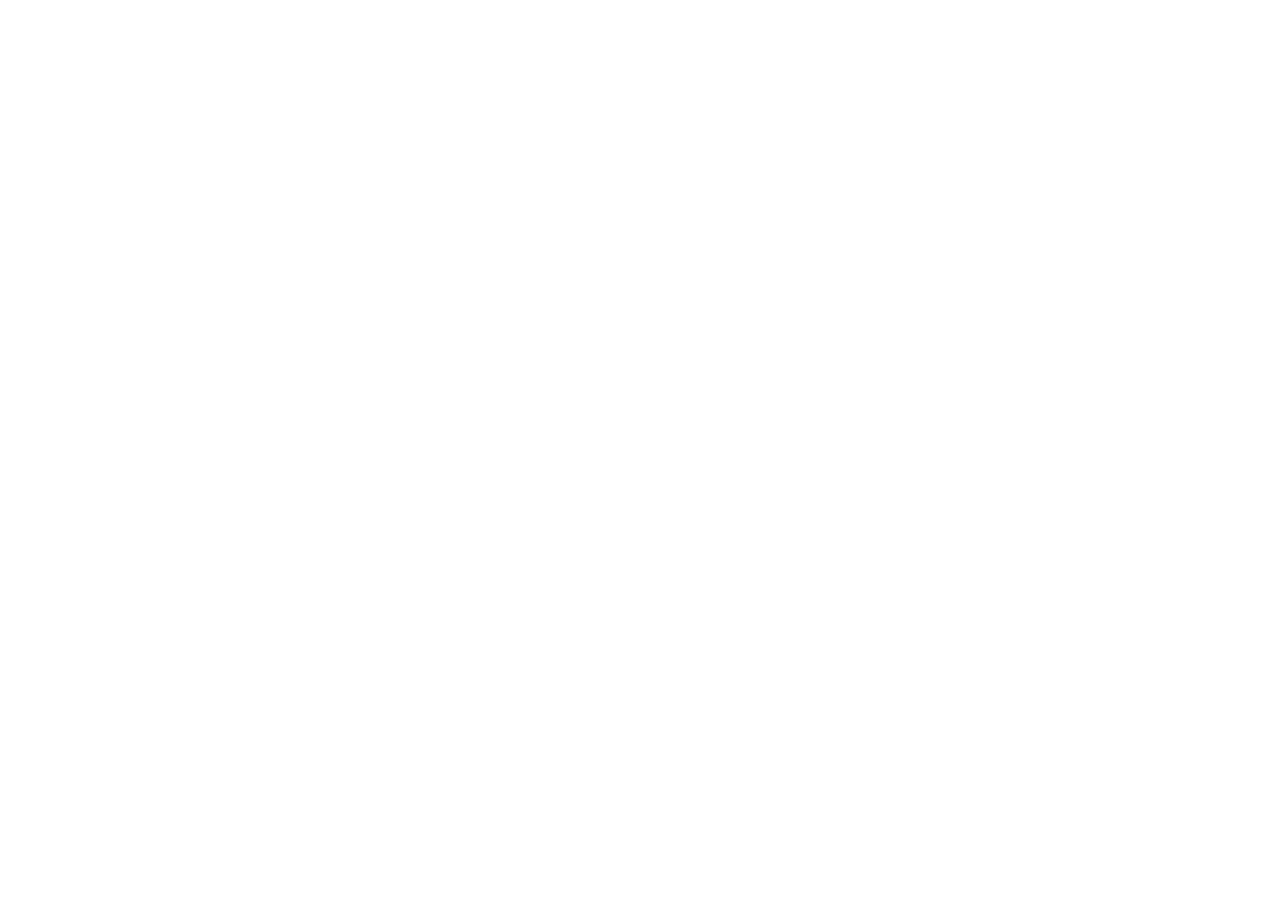
==== learn.html @ b5b25336 "changed the name of the file to question bank" ====
<!DOCTYPE html>
<html lang="en">
  <head>
    <meta charset="UTF-8" />
    <meta http-equiv="X-UA-Compatible" content="IE=edge" />
    <meta name="viewport" content="width=device-width, initial-scale=1.0" />
    <title>Question Bank</title>
  </head>
  <body></body>
</html>
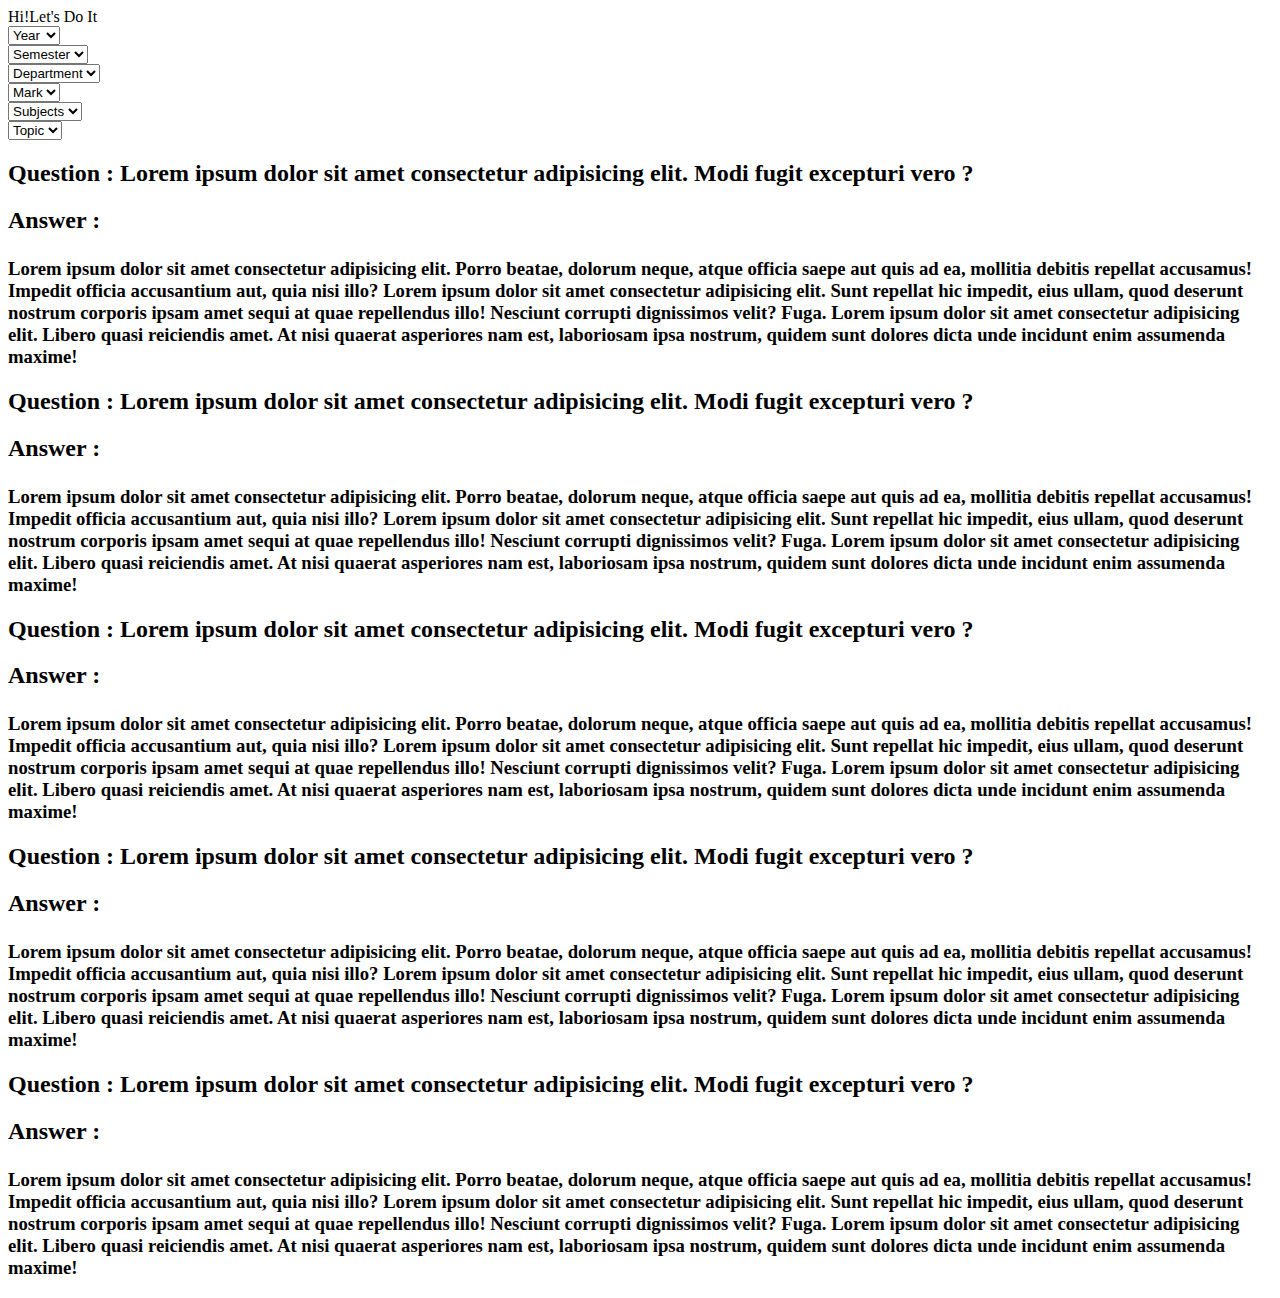
==== commit 0e77a3fd: "completed the learn.html files html part" ====
--- a/learn.html
+++ b/learn.html
@@ -6,5 +6,156 @@
     <meta name="viewport" content="width=device-width, initial-scale=1.0" />
     <title>Question Bank</title>
   </head>
-  <body></body>
+  <body>
+    <header>Hi!Let's Do It</header>
+    <div class="filter">
+      <div class="year">
+        <select name="year" class="pastyear">
+          <option value="year" selected>Year</option>
+          <option value="2022">2022</option>
+          <option value="2021">2021</option>
+          <option value="2020">2020</option>
+          <option value="2019">2019</option>
+          <option value="2018">2018</option>
+          <option value="2017">2017</option>
+          <option value="2016">2016</option>
+          <option value="2015">2015</option>
+        </select>
+      </div>
+      <div class="semester">
+        <select name="sem" class="sem">
+          <option value="semester" selected>Semester</option>
+          <option value="1st">1st</option>
+          <option value="2nd">2nd</option>
+          <option value="3rd">3rd</option>
+          <option value="4th">4th</option>
+          <option value="5th">5th</option>
+          <option value="6th">6th</option>
+          <option value="7th">7th</option>
+          <option value="8th">8th</option>
+        </select>
+      </div>
+      <div class="department">
+        <select name="dept" class="dept">
+          <option value="department" selected>Department</option>
+          <option value="CSE">CSE</option>
+          <option value="IT">IT</option>
+          <option value="ECE">ECE</option>
+          <option value="EE">EE</option>
+          <option value="ME">ME</option>
+        </select>
+      </div>
+      <div class="marks">
+        <select name="mark" class="mark">
+          <option value="Mark" selected>Mark</option>
+          <option value="10">10</option>
+          <option value="8">8</option>
+          <option value="4">4</option>
+          <option value="2">2</option>
+        </select>
+      </div>
+      <div class="subjects">
+        <select name="subject" class="subject">
+          <option value="subjects" selected>Subjects</option>
+        </select>
+      </div>
+      <div class="topics">
+        <select name="topic" class="topic">
+          <option value="topic" selected>Topic</option>
+        </select>
+      </div>
+    </div>
+    <div class="examples">
+      <div class="example1">
+        <h2>
+          Question : Lorem ipsum dolor sit amet consectetur adipisicing elit.
+          Modi fugit excepturi vero ?
+        </h2>
+        <h2>
+          Answer :
+          <p><h3>
+            Lorem ipsum dolor sit amet consectetur adipisicing elit. Porro
+            beatae, dolorum neque, atque officia saepe aut quis ad ea, mollitia
+            debitis repellat accusamus! Impedit officia accusantium aut, quia
+            nisi illo?
+            Lorem ipsum dolor sit amet consectetur adipisicing elit. Sunt repellat hic impedit, eius ullam, quod deserunt nostrum corporis ipsam amet sequi at quae repellendus illo! Nesciunt corrupti dignissimos velit? Fuga.
+            Lorem ipsum dolor sit amet consectetur adipisicing elit. Libero quasi reiciendis amet. At nisi quaerat asperiores nam est, laboriosam ipsa nostrum, quidem sunt dolores dicta unde incidunt enim assumenda maxime!
+            </h3>
+          </p>
+        </h2>
+      </div>
+      <div class="example2">
+        <h2>
+          Question : Lorem ipsum dolor sit amet consectetur adipisicing elit.
+          Modi fugit excepturi vero ?
+        </h2>
+        <h2>
+          Answer :
+          <p><h3>
+            Lorem ipsum dolor sit amet consectetur adipisicing elit. Porro
+            beatae, dolorum neque, atque officia saepe aut quis ad ea, mollitia
+            debitis repellat accusamus! Impedit officia accusantium aut, quia
+            nisi illo?
+            Lorem ipsum dolor sit amet consectetur adipisicing elit. Sunt repellat hic impedit, eius ullam, quod deserunt nostrum corporis ipsam amet sequi at quae repellendus illo! Nesciunt corrupti dignissimos velit? Fuga.
+            Lorem ipsum dolor sit amet consectetur adipisicing elit. Libero quasi reiciendis amet. At nisi quaerat asperiores nam est, laboriosam ipsa nostrum, quidem sunt dolores dicta unde incidunt enim assumenda maxime!
+            </h3>
+          </p>
+        </h2>
+      </div>
+      <div class="example3">
+        <h2>
+          Question : Lorem ipsum dolor sit amet consectetur adipisicing elit.
+          Modi fugit excepturi vero ?
+        </h2>
+        <h2>
+          Answer :
+          <p><h3>
+            Lorem ipsum dolor sit amet consectetur adipisicing elit. Porro
+            beatae, dolorum neque, atque officia saepe aut quis ad ea, mollitia
+            debitis repellat accusamus! Impedit officia accusantium aut, quia
+            nisi illo?
+            Lorem ipsum dolor sit amet consectetur adipisicing elit. Sunt repellat hic impedit, eius ullam, quod deserunt nostrum corporis ipsam amet sequi at quae repellendus illo! Nesciunt corrupti dignissimos velit? Fuga.
+            Lorem ipsum dolor sit amet consectetur adipisicing elit. Libero quasi reiciendis amet. At nisi quaerat asperiores nam est, laboriosam ipsa nostrum, quidem sunt dolores dicta unde incidunt enim assumenda maxime!
+            </h3>
+          </p>
+        </h2>
+      </div>
+      <div class="example4">
+        <h2>
+          Question : Lorem ipsum dolor sit amet consectetur adipisicing elit.
+          Modi fugit excepturi vero ?
+        </h2>
+        <h2>
+          Answer :
+          <p><h3>
+            Lorem ipsum dolor sit amet consectetur adipisicing elit. Porro
+            beatae, dolorum neque, atque officia saepe aut quis ad ea, mollitia
+            debitis repellat accusamus! Impedit officia accusantium aut, quia
+            nisi illo?
+            Lorem ipsum dolor sit amet consectetur adipisicing elit. Sunt repellat hic impedit, eius ullam, quod deserunt nostrum corporis ipsam amet sequi at quae repellendus illo! Nesciunt corrupti dignissimos velit? Fuga.
+            Lorem ipsum dolor sit amet consectetur adipisicing elit. Libero quasi reiciendis amet. At nisi quaerat asperiores nam est, laboriosam ipsa nostrum, quidem sunt dolores dicta unde incidunt enim assumenda maxime!
+            </h3>
+          </p>
+        </h2>
+      </div>
+      <div class="example5">
+        <h2>
+          Question : Lorem ipsum dolor sit amet consectetur adipisicing elit.
+          Modi fugit excepturi vero ?
+        </h2>
+        <h2>
+          Answer :
+          <p><h3>
+            Lorem ipsum dolor sit amet consectetur adipisicing elit. Porro
+            beatae, dolorum neque, atque officia saepe aut quis ad ea, mollitia
+            debitis repellat accusamus! Impedit officia accusantium aut, quia
+            nisi illo?
+            Lorem ipsum dolor sit amet consectetur adipisicing elit. Sunt repellat hic impedit, eius ullam, quod deserunt nostrum corporis ipsam amet sequi at quae repellendus illo! Nesciunt corrupti dignissimos velit? Fuga.
+            Lorem ipsum dolor sit amet consectetur adipisicing elit. Libero quasi reiciendis amet. At nisi quaerat asperiores nam est, laboriosam ipsa nostrum, quidem sunt dolores dicta unde incidunt enim assumenda maxime!
+            </h3>
+          </p>
+        </h2>
+      </div>
+    </div>
+  </body>
 </html>
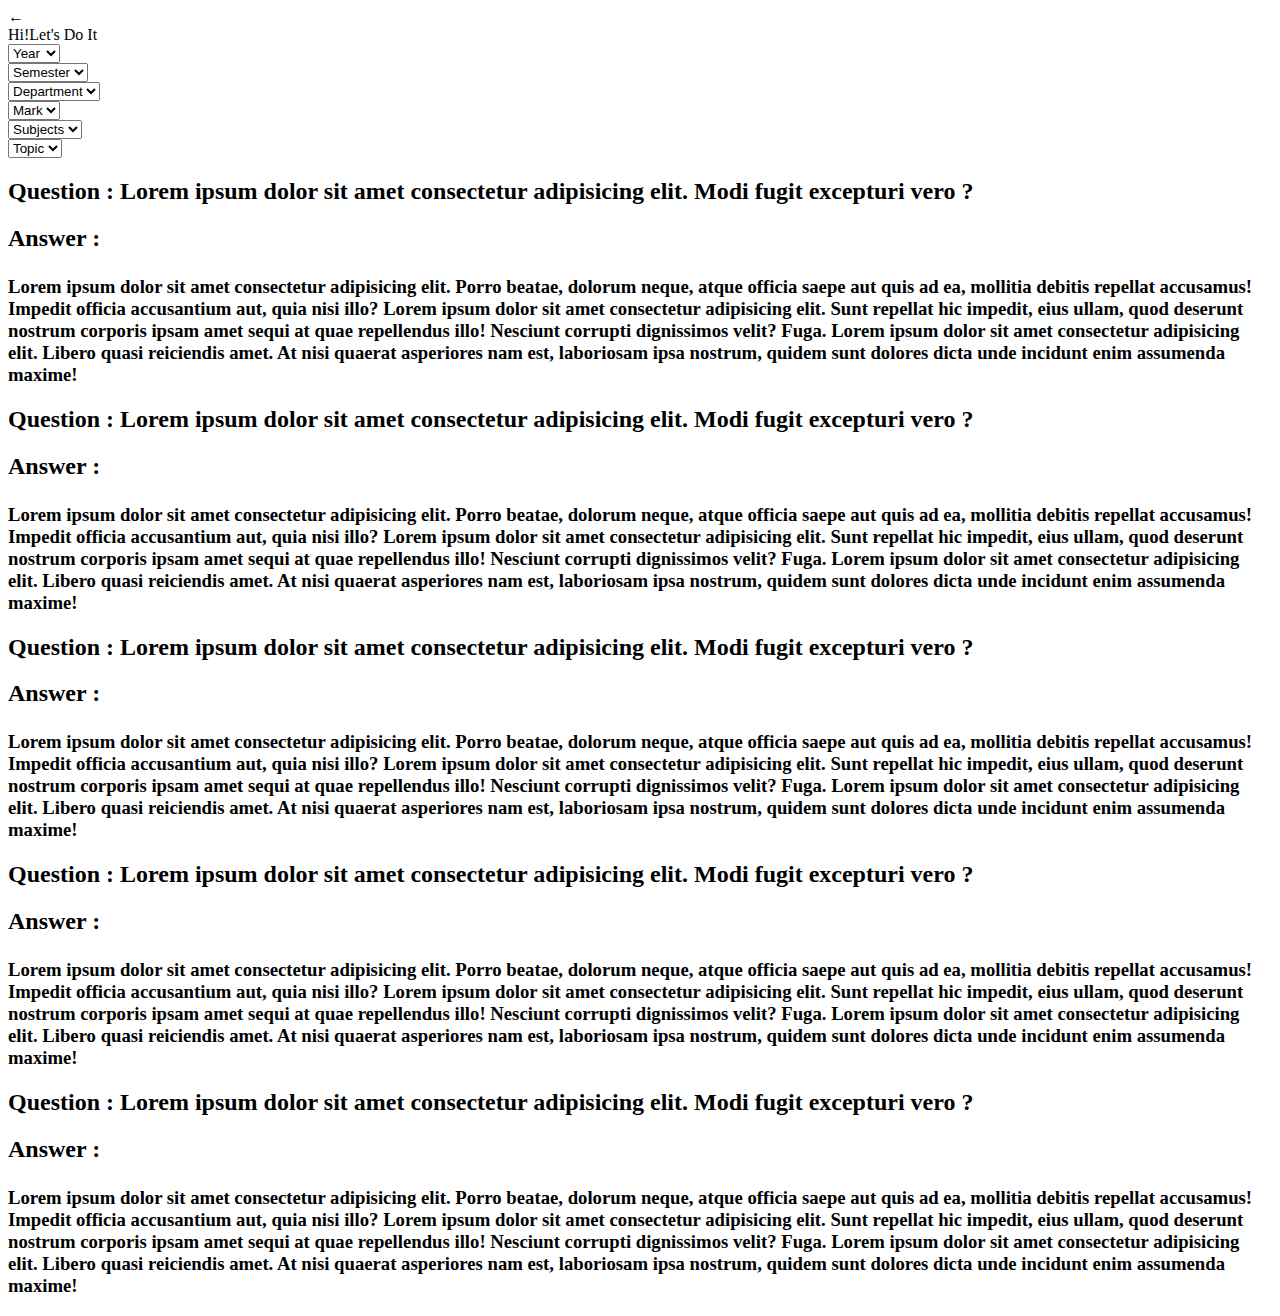
==== commit d916dcf1: "added the back button to the learn page" ====
--- a/learn.html
+++ b/learn.html
@@ -7,6 +7,7 @@
     <title>Question Bank</title>
   </head>
   <body>
+    <div class="back">&larr;</div>
     <header>Hi!Let's Do It</header>
     <div class="filter">
       <div class="year">
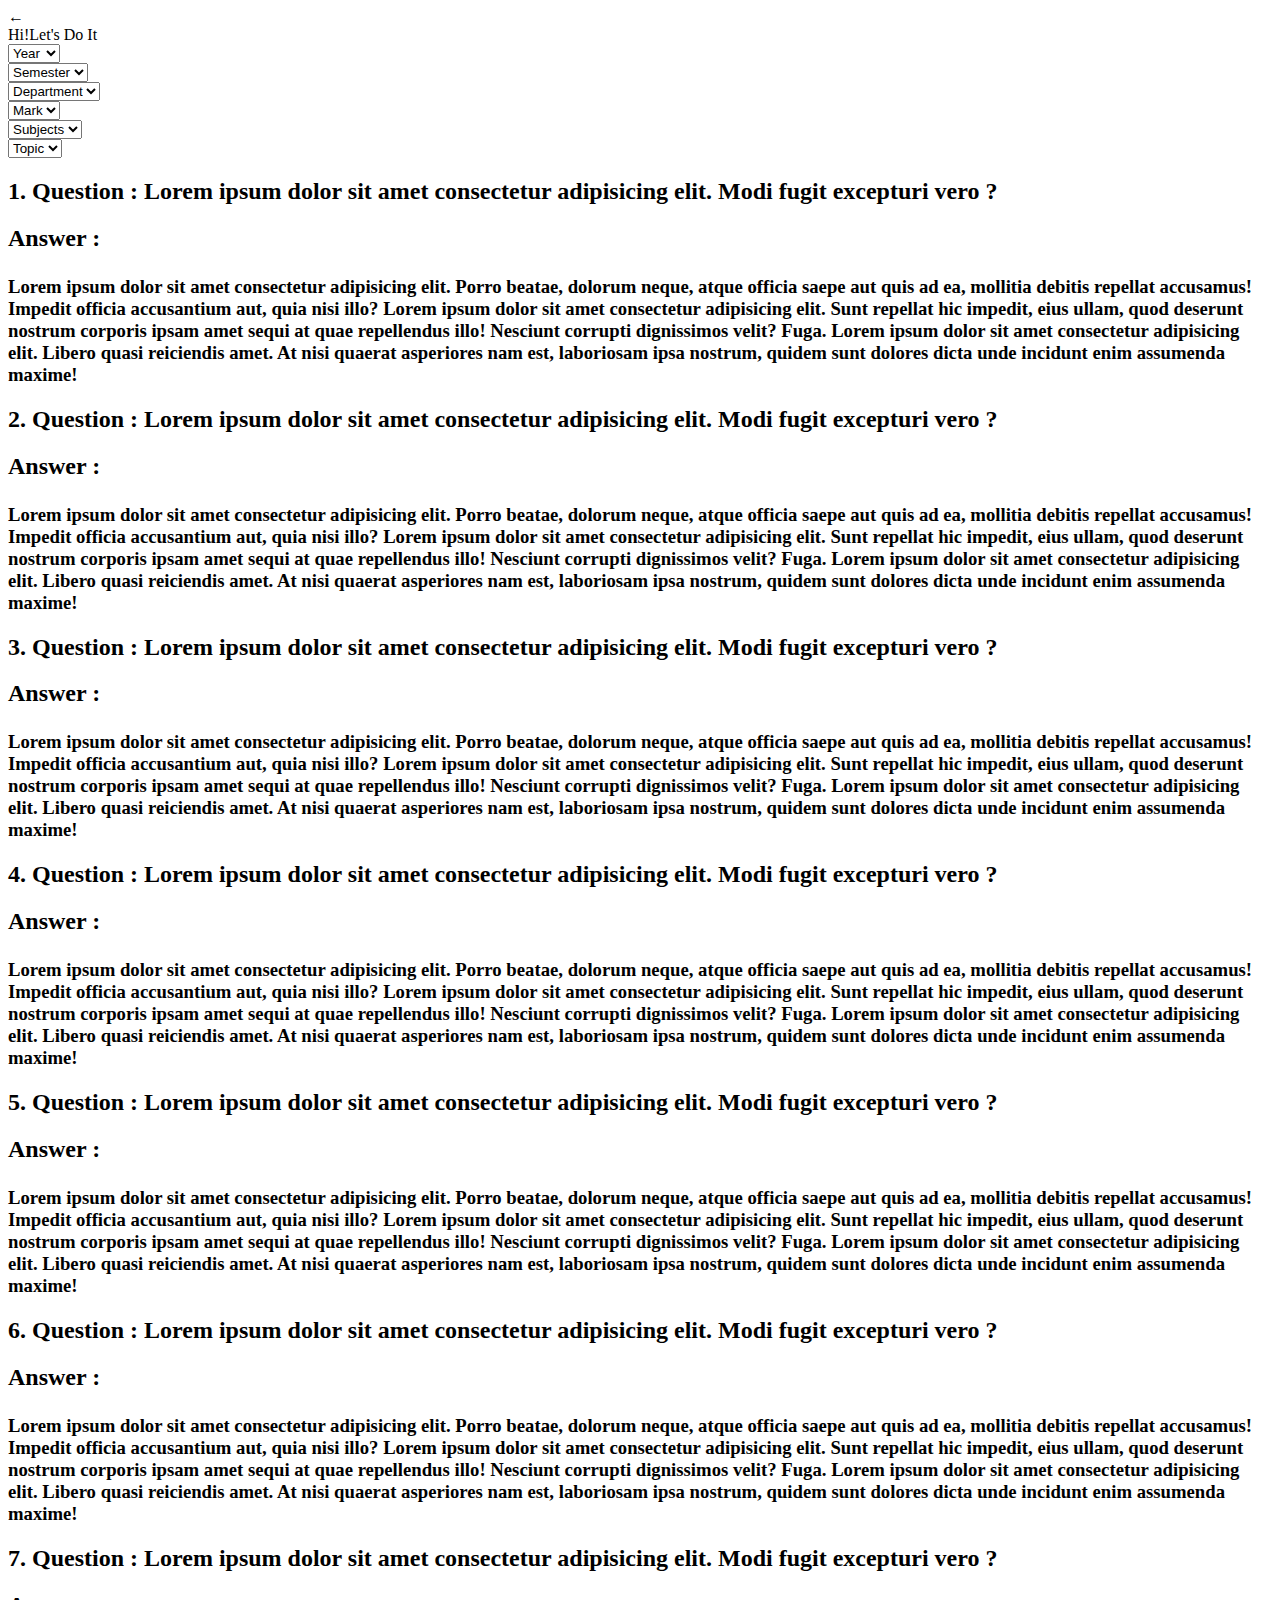
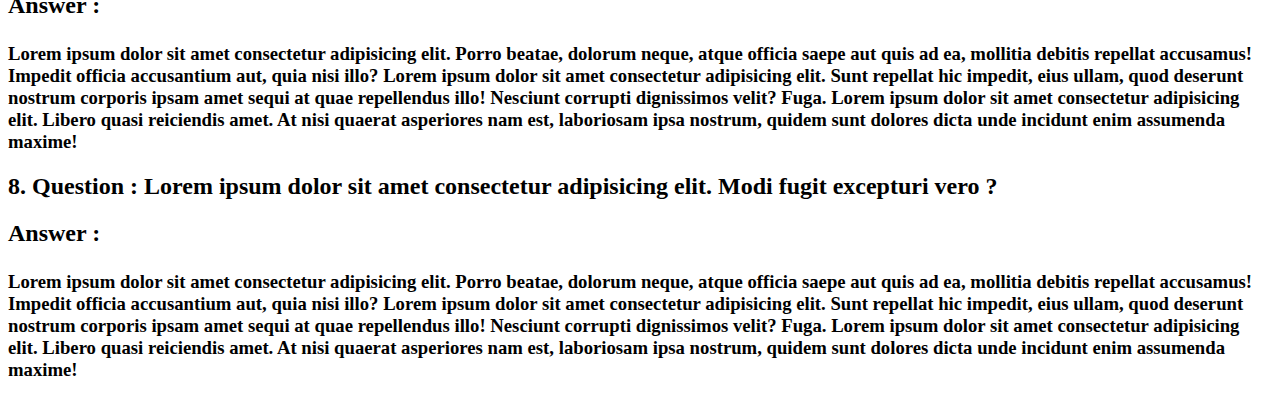
==== commit 92dc703e: "complete the html file and linked the css and js files" ====
--- a/learn.html
+++ b/learn.html
@@ -4,6 +4,8 @@
     <meta charset="UTF-8" />
     <meta http-equiv="X-UA-Compatible" content="IE=edge" />
     <meta name="viewport" content="width=device-width, initial-scale=1.0" />
+    <link href="learn.css" rel="stylesheet"/>
+    <link href="questionbank.png" rel="icon"/>
     <title>Question Bank</title>
   </head>
   <body>
@@ -67,81 +69,135 @@
       </div>
     </div>
     <div class="examples">
-      <div class="example1">
-        <h2>
-          Question : Lorem ipsum dolor sit amet consectetur adipisicing elit.
-          Modi fugit excepturi vero ?
-        </h2>
-        <h2>
-          Answer :
-          <p><h3>
-            Lorem ipsum dolor sit amet consectetur adipisicing elit. Porro
-            beatae, dolorum neque, atque officia saepe aut quis ad ea, mollitia
-            debitis repellat accusamus! Impedit officia accusantium aut, quia
-            nisi illo?
-            Lorem ipsum dolor sit amet consectetur adipisicing elit. Sunt repellat hic impedit, eius ullam, quod deserunt nostrum corporis ipsam amet sequi at quae repellendus illo! Nesciunt corrupti dignissimos velit? Fuga.
-            Lorem ipsum dolor sit amet consectetur adipisicing elit. Libero quasi reiciendis amet. At nisi quaerat asperiores nam est, laboriosam ipsa nostrum, quidem sunt dolores dicta unde incidunt enim assumenda maxime!
-            </h3>
-          </p>
-        </h2>
-      </div>
-      <div class="example2">
-        <h2>
-          Question : Lorem ipsum dolor sit amet consectetur adipisicing elit.
-          Modi fugit excepturi vero ?
-        </h2>
-        <h2>
-          Answer :
-          <p><h3>
-            Lorem ipsum dolor sit amet consectetur adipisicing elit. Porro
-            beatae, dolorum neque, atque officia saepe aut quis ad ea, mollitia
-            debitis repellat accusamus! Impedit officia accusantium aut, quia
-            nisi illo?
-            Lorem ipsum dolor sit amet consectetur adipisicing elit. Sunt repellat hic impedit, eius ullam, quod deserunt nostrum corporis ipsam amet sequi at quae repellendus illo! Nesciunt corrupti dignissimos velit? Fuga.
-            Lorem ipsum dolor sit amet consectetur adipisicing elit. Libero quasi reiciendis amet. At nisi quaerat asperiores nam est, laboriosam ipsa nostrum, quidem sunt dolores dicta unde incidunt enim assumenda maxime!
-            </h3>
-          </p>
-        </h2>
-      </div>
-      <div class="example3">
-        <h2>
-          Question : Lorem ipsum dolor sit amet consectetur adipisicing elit.
-          Modi fugit excepturi vero ?
-        </h2>
-        <h2>
-          Answer :
-          <p><h3>
-            Lorem ipsum dolor sit amet consectetur adipisicing elit. Porro
-            beatae, dolorum neque, atque officia saepe aut quis ad ea, mollitia
-            debitis repellat accusamus! Impedit officia accusantium aut, quia
-            nisi illo?
-            Lorem ipsum dolor sit amet consectetur adipisicing elit. Sunt repellat hic impedit, eius ullam, quod deserunt nostrum corporis ipsam amet sequi at quae repellendus illo! Nesciunt corrupti dignissimos velit? Fuga.
-            Lorem ipsum dolor sit amet consectetur adipisicing elit. Libero quasi reiciendis amet. At nisi quaerat asperiores nam est, laboriosam ipsa nostrum, quidem sunt dolores dicta unde incidunt enim assumenda maxime!
-            </h3>
-          </p>
-        </h2>
-      </div>
-      <div class="example4">
-        <h2>
-          Question : Lorem ipsum dolor sit amet consectetur adipisicing elit.
-          Modi fugit excepturi vero ?
-        </h2>
-        <h2>
-          Answer :
-          <p><h3>
-            Lorem ipsum dolor sit amet consectetur adipisicing elit. Porro
-            beatae, dolorum neque, atque officia saepe aut quis ad ea, mollitia
-            debitis repellat accusamus! Impedit officia accusantium aut, quia
-            nisi illo?
-            Lorem ipsum dolor sit amet consectetur adipisicing elit. Sunt repellat hic impedit, eius ullam, quod deserunt nostrum corporis ipsam amet sequi at quae repellendus illo! Nesciunt corrupti dignissimos velit? Fuga.
-            Lorem ipsum dolor sit amet consectetur adipisicing elit. Libero quasi reiciendis amet. At nisi quaerat asperiores nam est, laboriosam ipsa nostrum, quidem sunt dolores dicta unde incidunt enim assumenda maxime!
-            </h3>
-          </p>
-        </h2>
-      </div>
-      <div class="example5">
-        <h2>
-          Question : Lorem ipsum dolor sit amet consectetur adipisicing elit.
+      <div class="ex example1">
+        <h2>
+          1. Question : Lorem ipsum dolor sit amet consectetur adipisicing elit.
+          Modi fugit excepturi vero ?
+        </h2>
+        <h2>
+          Answer :
+          <p><h3>
+            Lorem ipsum dolor sit amet consectetur adipisicing elit. Porro
+            beatae, dolorum neque, atque officia saepe aut quis ad ea, mollitia
+            debitis repellat accusamus! Impedit officia accusantium aut, quia
+            nisi illo?
+            Lorem ipsum dolor sit amet consectetur adipisicing elit. Sunt repellat hic impedit, eius ullam, quod deserunt nostrum corporis ipsam amet sequi at quae repellendus illo! Nesciunt corrupti dignissimos velit? Fuga.
+            Lorem ipsum dolor sit amet consectetur adipisicing elit. Libero quasi reiciendis amet. At nisi quaerat asperiores nam est, laboriosam ipsa nostrum, quidem sunt dolores dicta unde incidunt enim assumenda maxime!
+            </h3>
+          </p>
+        </h2>
+      </div>
+      <div class="ex example2">
+        <h2>
+          2. Question : Lorem ipsum dolor sit amet consectetur adipisicing elit.
+          Modi fugit excepturi vero ?
+        </h2>
+        <h2>
+          Answer :
+          <p><h3>
+            Lorem ipsum dolor sit amet consectetur adipisicing elit. Porro
+            beatae, dolorum neque, atque officia saepe aut quis ad ea, mollitia
+            debitis repellat accusamus! Impedit officia accusantium aut, quia
+            nisi illo?
+            Lorem ipsum dolor sit amet consectetur adipisicing elit. Sunt repellat hic impedit, eius ullam, quod deserunt nostrum corporis ipsam amet sequi at quae repellendus illo! Nesciunt corrupti dignissimos velit? Fuga.
+            Lorem ipsum dolor sit amet consectetur adipisicing elit. Libero quasi reiciendis amet. At nisi quaerat asperiores nam est, laboriosam ipsa nostrum, quidem sunt dolores dicta unde incidunt enim assumenda maxime!
+            </h3>
+          </p>
+        </h2>
+      </div>
+      <div class="ex example3">
+        <h2>
+          3. Question : Lorem ipsum dolor sit amet consectetur adipisicing elit.
+          Modi fugit excepturi vero ?
+        </h2>
+        <h2>
+          Answer :
+          <p><h3>
+            Lorem ipsum dolor sit amet consectetur adipisicing elit. Porro
+            beatae, dolorum neque, atque officia saepe aut quis ad ea, mollitia
+            debitis repellat accusamus! Impedit officia accusantium aut, quia
+            nisi illo?
+            Lorem ipsum dolor sit amet consectetur adipisicing elit. Sunt repellat hic impedit, eius ullam, quod deserunt nostrum corporis ipsam amet sequi at quae repellendus illo! Nesciunt corrupti dignissimos velit? Fuga.
+            Lorem ipsum dolor sit amet consectetur adipisicing elit. Libero quasi reiciendis amet. At nisi quaerat asperiores nam est, laboriosam ipsa nostrum, quidem sunt dolores dicta unde incidunt enim assumenda maxime!
+            </h3>
+          </p>
+        </h2>
+      </div>
+      <div class="ex example4">
+        <h2>
+          4. Question : Lorem ipsum dolor sit amet consectetur adipisicing elit.
+          Modi fugit excepturi vero ?
+        </h2>
+        <h2>
+          Answer :
+          <p><h3>
+            Lorem ipsum dolor sit amet consectetur adipisicing elit. Porro
+            beatae, dolorum neque, atque officia saepe aut quis ad ea, mollitia
+            debitis repellat accusamus! Impedit officia accusantium aut, quia
+            nisi illo?
+            Lorem ipsum dolor sit amet consectetur adipisicing elit. Sunt repellat hic impedit, eius ullam, quod deserunt nostrum corporis ipsam amet sequi at quae repellendus illo! Nesciunt corrupti dignissimos velit? Fuga.
+            Lorem ipsum dolor sit amet consectetur adipisicing elit. Libero quasi reiciendis amet. At nisi quaerat asperiores nam est, laboriosam ipsa nostrum, quidem sunt dolores dicta unde incidunt enim assumenda maxime!
+            </h3>
+          </p>
+        </h2>
+      </div>
+      <div class="ex example5">
+        <h2>
+         5. Question : Lorem ipsum dolor sit amet consectetur adipisicing elit.
+          Modi fugit excepturi vero ?
+        </h2>
+        <h2>
+          Answer :
+          <p><h3>
+            Lorem ipsum dolor sit amet consectetur adipisicing elit. Porro
+            beatae, dolorum neque, atque officia saepe aut quis ad ea, mollitia
+            debitis repellat accusamus! Impedit officia accusantium aut, quia
+            nisi illo?
+            Lorem ipsum dolor sit amet consectetur adipisicing elit. Sunt repellat hic impedit, eius ullam, quod deserunt nostrum corporis ipsam amet sequi at quae repellendus illo! Nesciunt corrupti dignissimos velit? Fuga.
+            Lorem ipsum dolor sit amet consectetur adipisicing elit. Libero quasi reiciendis amet. At nisi quaerat asperiores nam est, laboriosam ipsa nostrum, quidem sunt dolores dicta unde incidunt enim assumenda maxime!
+            </h3>
+          </p>
+        </h2>
+      </div>
+      <div class="ex example6">
+        <h2>
+          6. Question : Lorem ipsum dolor sit amet consectetur adipisicing elit.
+          Modi fugit excepturi vero ?
+        </h2>
+        <h2>
+          Answer :
+          <p><h3>
+            Lorem ipsum dolor sit amet consectetur adipisicing elit. Porro
+            beatae, dolorum neque, atque officia saepe aut quis ad ea, mollitia
+            debitis repellat accusamus! Impedit officia accusantium aut, quia
+            nisi illo?
+            Lorem ipsum dolor sit amet consectetur adipisicing elit. Sunt repellat hic impedit, eius ullam, quod deserunt nostrum corporis ipsam amet sequi at quae repellendus illo! Nesciunt corrupti dignissimos velit? Fuga.
+            Lorem ipsum dolor sit amet consectetur adipisicing elit. Libero quasi reiciendis amet. At nisi quaerat asperiores nam est, laboriosam ipsa nostrum, quidem sunt dolores dicta unde incidunt enim assumenda maxime!
+            </h3>
+          </p>
+        </h2>
+      </div>
+      <div class="ex example7">
+        <h2>
+          7. Question : Lorem ipsum dolor sit amet consectetur adipisicing elit.
+          Modi fugit excepturi vero ?
+        </h2>
+        <h2>
+          Answer :
+          <p><h3>
+            Lorem ipsum dolor sit amet consectetur adipisicing elit. Porro
+            beatae, dolorum neque, atque officia saepe aut quis ad ea, mollitia
+            debitis repellat accusamus! Impedit officia accusantium aut, quia
+            nisi illo?
+            Lorem ipsum dolor sit amet consectetur adipisicing elit. Sunt repellat hic impedit, eius ullam, quod deserunt nostrum corporis ipsam amet sequi at quae repellendus illo! Nesciunt corrupti dignissimos velit? Fuga.
+            Lorem ipsum dolor sit amet consectetur adipisicing elit. Libero quasi reiciendis amet. At nisi quaerat asperiores nam est, laboriosam ipsa nostrum, quidem sunt dolores dicta unde incidunt enim assumenda maxime!
+            </h3>
+          </p>
+        </h2>
+      </div>
+      <div class="ex example8">
+        <h2>
+          8. Question : Lorem ipsum dolor sit amet consectetur adipisicing elit.
           Modi fugit excepturi vero ?
         </h2>
         <h2>
@@ -158,5 +214,6 @@
         </h2>
       </div>
     </div>
+    <script src="learn.js"></script>
   </body>
 </html>
